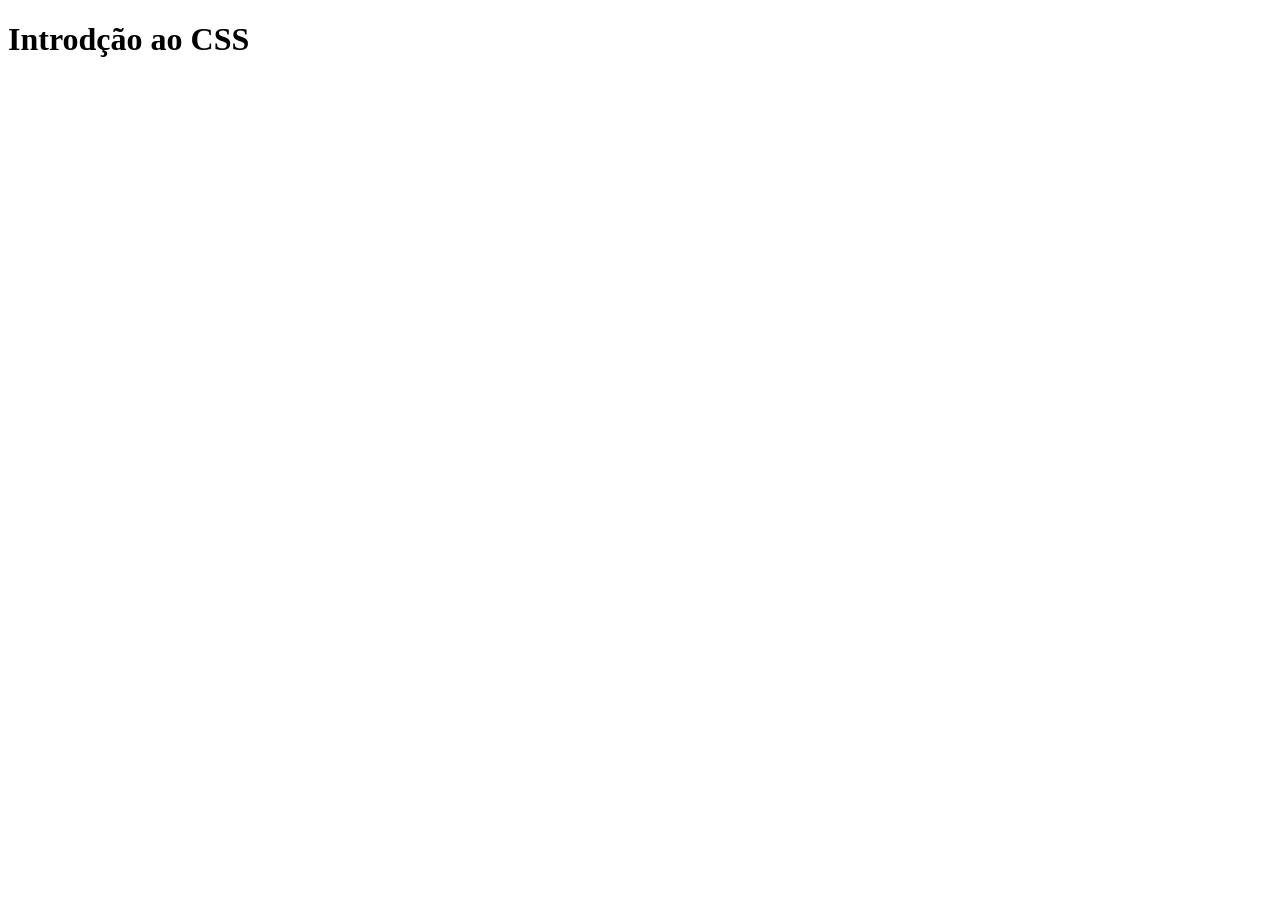
==== AULA01/index.html @ 47510877 "Aula01 - CSS-Configurando repositorio" ====
<!DOCTYPE html>
<html lang="pt-br">
<head>
    <meta charset="UTF-8">
    <meta name="viewport" content="width=device-width, initial-scale=1.0">
    <title>Conteudo Aula01-CSS</title>
</head>
<body>
    <h1>Introdção ao CSS</h1>
</body>
</html>
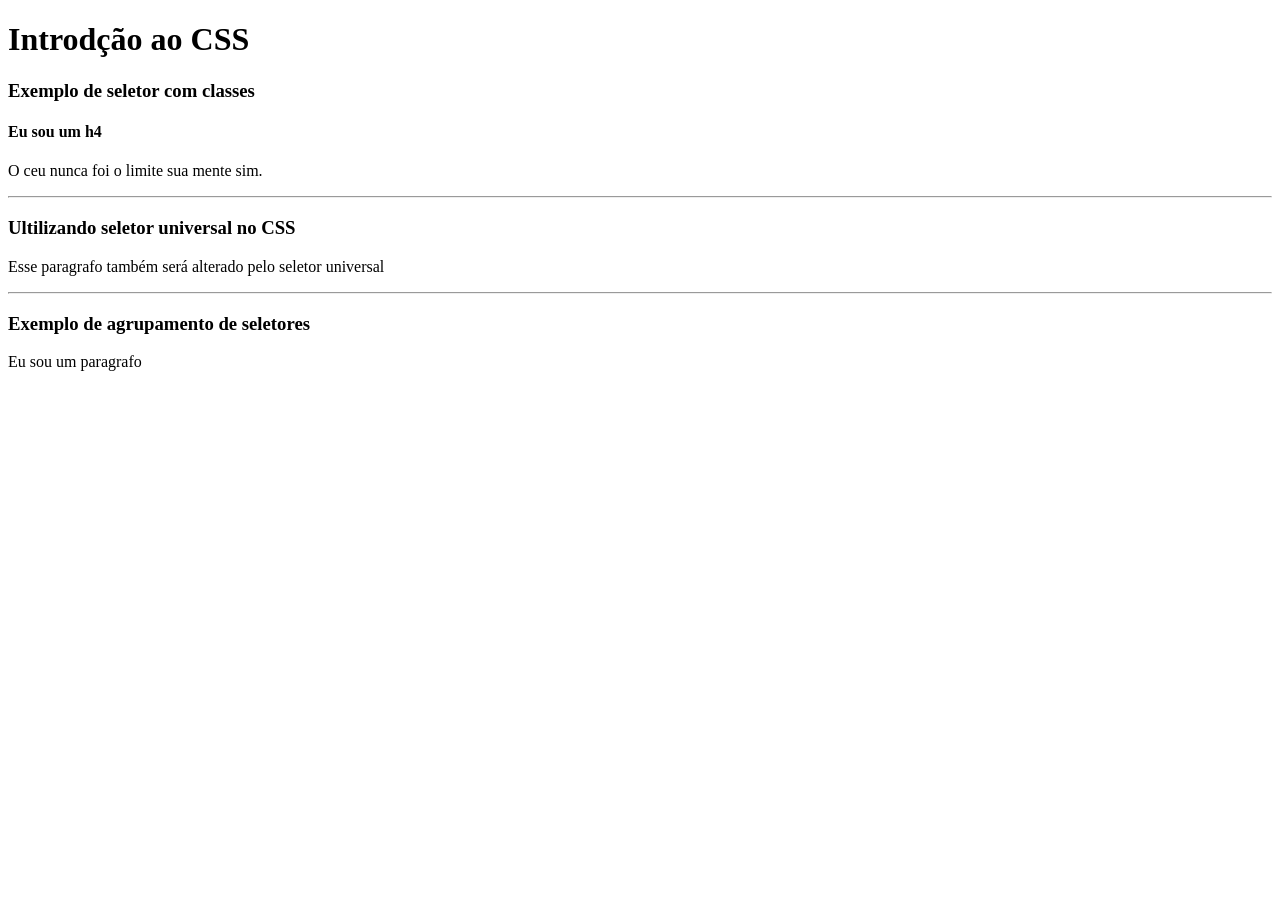
==== commit 93cbd3c5: "Aula 01 CSS - Introdução ao CSS" ====
--- a/AULA01/index.html
+++ b/AULA01/index.html
@@ -3,9 +3,28 @@
 <head>
     <meta charset="UTF-8">
     <meta name="viewport" content="width=device-width, initial-scale=1.0">
+
+    <link rel="stylesheet" href="./css/style.css">
     <title>Conteudo Aula01-CSS</title>
 </head>
 <body>
     <h1>Introdção ao CSS</h1>
+
+    <h3>Exemplo de seletor com classes</h3>
+
+    <h4 class="ex1">Eu sou um h4</h4>
+    <p class="ex1">O ceu nunca foi o limite sua mente sim.</p>
+
+    <hr>
+
+    <h3>Ultilizando seletor universal no CSS</h3>
+
+    <p>Esse paragrafo também será alterado pelo seletor universal</p>
+
+    <hr>
+
+    <h3 class="ex2-h3">Exemplo de agrupamento de seletores</h3>
+
+    <p class="ex2-p">Eu sou um paragrafo</p>
 </body>
 </html>
